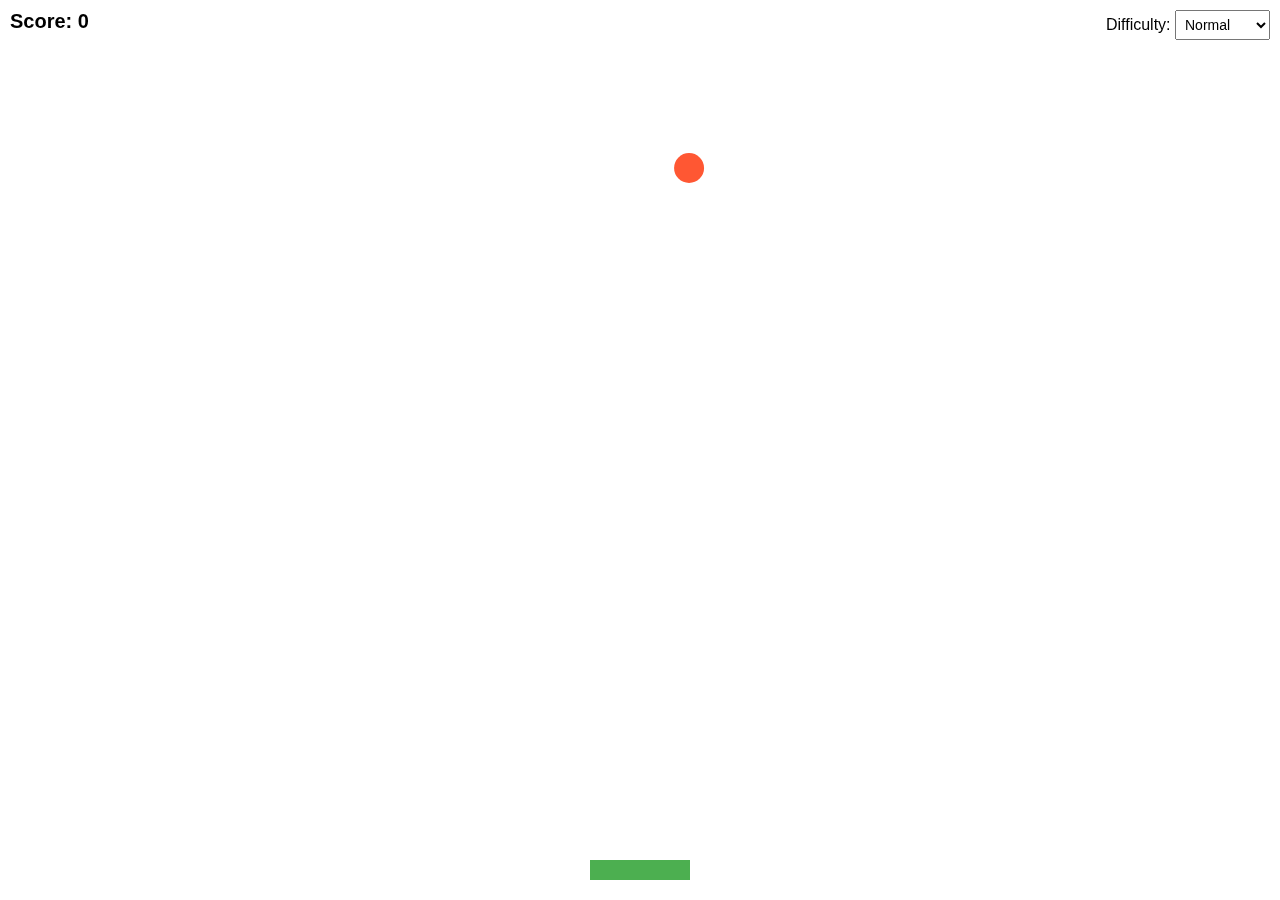
==== catch-the-ball.html @ af5bd427 "Add files via upload" ====
<!DOCTYPE html>
<html lang="en">
<head>
    <meta charset="UTF-8">
    <meta name="viewport" content="width=device-width, initial-scale=1.0">
    <title>Catch the Ball Game</title>
    <style>
        body {
            margin: 0;
            padding: 0;
            overflow: hidden;
            font-family: Arial, sans-serif;
        }

        canvas {
            display: block;
            background: #ffffff;
        }

        #score {
            position: absolute;
            top: 10px;
            left: 10px;
            font-size: 20px;
            font-weight: bold;
        }

        #difficulty {
            position: absolute;
            top: 10px;
            right: 10px;
            font-size: 16px;
        }

        #difficulty select {
            padding: 5px;
            font-size: 14px;
        }
    </style>
</head>
<body>
    <div id="score">Score: 0</div>
    <div id="difficulty">
        <label for="difficulty-level">Difficulty: </label>
        <select id="difficulty-level" onchange="setDifficulty()">
            <option value="easy">Easy</option>
            <option value="normal" selected>Normal</option>
            <option value="hard">Hard</option>
            <option value="very-hard">Very Hard</option>
        </select>
    </div>
    <canvas id="gameCanvas"></canvas>

    <script>
        const canvas = document.getElementById("gameCanvas");
        const ctx = canvas.getContext("2d");

        canvas.width = window.innerWidth;
        canvas.height = window.innerHeight;

        const basket = {
            width: 100,
            height: 20,
            x: canvas.width / 2 - 50,
            y: canvas.height - 40,
            dx: 20
        };

        const ball = {
            radius: 15,
            x: Math.random() * canvas.width,
            y: 0,
            dy: 4
        };

        let score = 0;
        let difficulty = "normal";
        let ballSpeed = {
            easy: 2,
            normal: 4,
            hard: 6,
            veryHard: 8
        };

        function drawBasket() {
            ctx.fillStyle = "#4CAF50";
            ctx.fillRect(basket.x, basket.y, basket.width, basket.height);
        }

        function drawBall() {
            ctx.beginPath();
            ctx.arc(ball.x, ball.y, ball.radius, 0, Math.PI * 2);
            ctx.fillStyle = "#FF5733";
            ctx.fill();
            ctx.closePath();
        }

        function updateBall() {
            ball.y += ball.dy;
            if (ball.y - ball.radius > canvas.height) {
                resetBall();
            }

            if (
                ball.y + ball.radius >= basket.y &&
                ball.x >= basket.x &&
                ball.x <= basket.x + basket.width
            ) {
                score++;
                document.getElementById("score").innerText = `Score: ${score}`;
                resetBall();
            }
        }

        function resetBall() {
            ball.x = Math.random() * canvas.width;
            ball.y = 0;
            ball.dy = ballSpeed[difficulty];
        }

        function moveBasket(event) {
            if (event.key === "ArrowLeft" && basket.x > 0) {
                basket.x -= basket.dx;
            }
            if (event.key === "ArrowRight" && basket.x + basket.width < canvas.width) {
                basket.x += basket.dx;
            }
        }

        function setDifficulty() {
            const level = document.getElementById("difficulty-level").value;
            switch (level) {
                case "easy":
                    difficulty = "easy";
                    break;
                case "normal":
                    difficulty = "normal";
                    break;
                case "hard":
                    difficulty = "hard";
                    break;
                case "very-hard":
                    difficulty = "veryHard";
                    break;
            }
            resetBall();
        }

        function gameLoop() {
            ctx.clearRect(0, 0, canvas.width, canvas.height);
            drawBasket();
            drawBall();
            updateBall();
            requestAnimationFrame(gameLoop);
        }

        document.addEventListener("keydown", moveBasket);

        resetBall();
        gameLoop();
    </script>
</body>
</html>
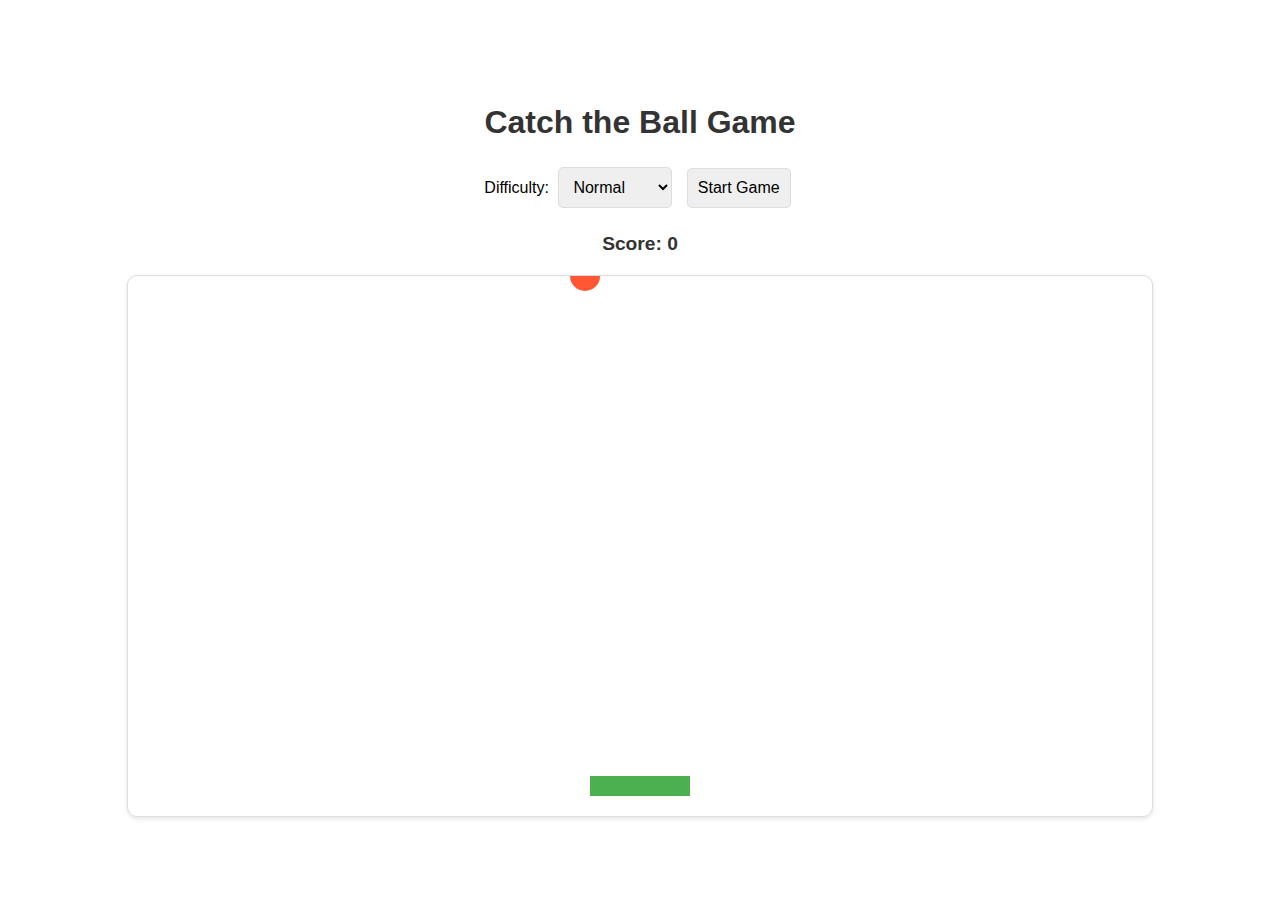
==== commit f483d058: "Add files via upload" ====
--- a/catch-the-ball.html
+++ b/catch-the-ball.html
@@ -8,55 +8,77 @@
         body {
             margin: 0;
             padding: 0;
-            overflow: hidden;
             font-family: Arial, sans-serif;
+            background-color: #ffffff;
+            display: flex;
+            flex-direction: column;
+            align-items: center;
+            justify-content: center;
+            height: 100vh;
+        }
+
+        header {
+            margin-bottom: 20px;
+            text-align: center;
+        }
+
+        h1 {
+            font-size: 2rem;
+            color: #333;
+        }
+
+        .controls {
+            margin-bottom: 20px;
+        }
+
+        .controls select,
+        .controls button {
+            padding: 10px;
+            font-size: 1rem;
+            margin: 5px;
+            border: 1px solid #ddd;
+            border-radius: 5px;
+            cursor: pointer;
+        }
+
+        .score {
+            font-size: 1.2rem;
+            font-weight: bold;
+            color: #333;
         }
 
         canvas {
+            background-color: #ffffff;
+            border: 1px solid #ddd;
+            border-radius: 10px;
+            box-shadow: 0 2px 5px rgba(0, 0, 0, 0.1);
             display: block;
-            background: #ffffff;
-        }
-
-        #score {
-            position: absolute;
-            top: 10px;
-            left: 10px;
-            font-size: 20px;
-            font-weight: bold;
-        }
-
-        #difficulty {
-            position: absolute;
-            top: 10px;
-            right: 10px;
-            font-size: 16px;
-        }
-
-        #difficulty select {
-            padding: 5px;
-            font-size: 14px;
         }
     </style>
 </head>
 <body>
-    <div id="score">Score: 0</div>
-    <div id="difficulty">
-        <label for="difficulty-level">Difficulty: </label>
-        <select id="difficulty-level" onchange="setDifficulty()">
-            <option value="easy">Easy</option>
-            <option value="normal" selected>Normal</option>
-            <option value="hard">Hard</option>
-            <option value="very-hard">Very Hard</option>
-        </select>
-    </div>
+    <header>
+        <h1>Catch the Ball Game</h1>
+        <div class="controls">
+            <label for="difficulty">Difficulty:</label>
+            <select id="difficulty" onchange="setDifficulty()">
+                <option value="easy">Easy</option>
+                <option value="normal" selected>Normal</option>
+                <option value="hard">Hard</option>
+                <option value="very-hard">Very Hard</option>
+            </select>
+            <button onclick="startGame()">Start Game</button>
+        </div>
+        <div class="score" id="score">Score: 0</div>
+    </header>
     <canvas id="gameCanvas"></canvas>
 
     <script>
         const canvas = document.getElementById("gameCanvas");
         const ctx = canvas.getContext("2d");
 
-        canvas.width = window.innerWidth;
-        canvas.height = window.innerHeight;
+        canvas.width = window.innerWidth * 0.8;
+        canvas.height = window.innerHeight * 0.6;
 
         const basket = {
             width: 100,
@@ -75,7 +97,8 @@
 
         let score = 0;
         let difficulty = "normal";
-        let ballSpeed = {
+        let isGameRunning = false;
+        const ballSpeed = {
             easy: 2,
             normal: 4,
             hard: 6,
@@ -96,6 +119,8 @@
         }
 
         function updateBall() {
+            if (!isGameRunning) return;
+
             ball.y += ball.dy;
             if (ball.y - ball.radius > canvas.height) {
                 resetBall();
@@ -119,6 +144,8 @@
         }
 
         function moveBasket(event) {
+            if (!isGameRunning) return;
+
             if (event.key === "ArrowLeft" && basket.x > 0) {
                 basket.x -= basket.dx;
             }
@@ -128,7 +155,7 @@
         }
 
         function setDifficulty() {
-            const level = document.getElementById("difficulty-level").value;
+            const level = document.getElementById("difficulty").value;
             switch (level) {
                 case "easy":
                     difficulty = "easy";
@@ -143,6 +170,14 @@
                     difficulty = "veryHard";
                     break;
             }
+            if (isGameRunning) resetBall();
+        }
+
+        function startGame() {
+            score = 0;
+            isGameRunning = true;
+            document.getElementById("score").innerText = `Score: ${score}`;
+            basket.x = canvas.width / 2 - basket.width / 2;
             resetBall();
         }
 
@@ -156,7 +191,6 @@
 
         document.addEventListener("keydown", moveBasket);
 
-        resetBall();
         gameLoop();
     </script>
 </body>
